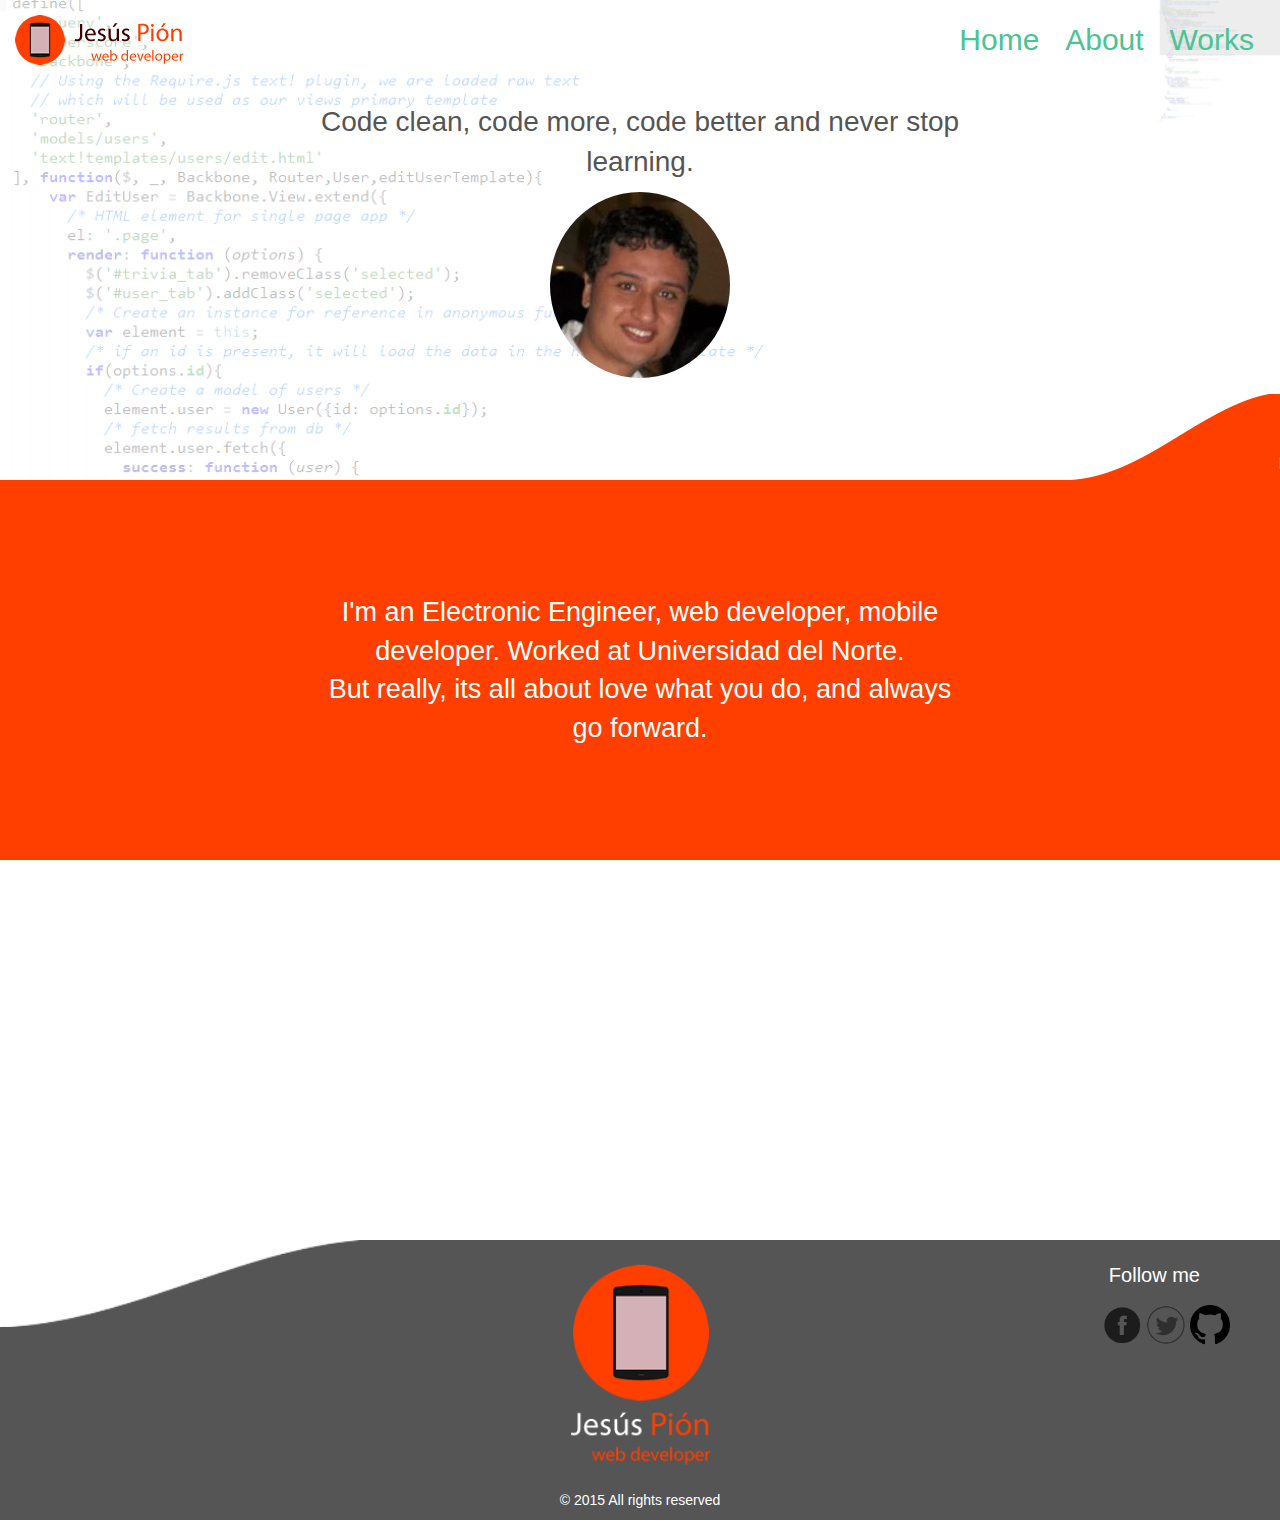
==== public/index.html @ e0263f7e "changes to rackup site" ====
<!DOCTYPE html>
<html>
<head>
    <meta charset="utf-8">
    <title>Jesús Pión | web developer</title>
    <meta name="viewport" content="width=device-width">
    <link rel="stylesheet" href="css/bootstrap.css">
    <link rel="stylesheet" href="css/default.css">
    <link rel="shortcut icon" href="img/logo-favicon.ico">
</head>  
<body>
	<div class="container-fluid">
		<div class="wrapper row page">
			<header class="row">
				<div class="col-sm-5 col-xs-2">
					<a href=""><h1>web developer</h1></a>
				</div>
				<nav class="col-sm-7 col-xs-10">
					<ul>
						<li><a href="#section-home">Home</li></a>
						<li><a href="#section-about">About</li></a>
						<li><a href="#section-works">Works</li></a>
					</ul>
				</nav>
			</header>
			<section id="section-home" class="row">
				<article>
					<p>
						Code clean, code more, code better and never stop learning.
					</p>
					<div class="circle">
						<img src="img/face-img.png">
					</div>
				</article>
			</section>
			<img id="orange-round" src="img/orange-round.png">
			<section id="section-about" class="row">
				<article>
					<p class="article-text">
						I'm an Electronic Engineer, web developer, mobile developer.
						Worked at Universidad del Norte. </br>
						But really, its all about love what you do, and always go forward.
					</p>
				</article>
			</section>
			<section id="section-works" >
				<article class="row list-works"></article>
			</section>
			<img id="white-round" src="img/white-round.png">
			<footer class="row">
				<img id="bottom-logo" src="img/web-logo.png">
				<span>Follow me</span>
				<ul id="social-media">
					<li>
						<div class="circle-back"></div>
						<a href="https://www.facebook.com/jesus.pion" target="_blank"><img src="img/facebook-icon-alpha.png"></a></li>
					<li>
						<div class="circle-back"></div>
						<a href="https://twitter.com/JesusPionT" target="_blank"><img src="img/twitter-icon-alpha.png"></a></li>
					<li>
						<div class="circle-back"></div>
						<a href="https://github.com/jpmilanello" target="_blank"><img src="img/github-icon-alpha.png"></a></li>
				</ul>
				<p>&copy; 2015 All rights reserved</p>
			</footer>
			<div class="page col-sm-9 col-xs-12"></div>
		<div>
	</div>
	<script data-main="js/main" src="js/libs/require/require.js"></script>
</body>
</html>
---- public/css/default.css ----
.container-fluid, .row {
  margin: 0;
  padding: 0; }

body {
  min-width: 390px;
  position: relative; }

header {
  -webkit-transition: all 0.5s ease;
  -moz-transition: all 0.5s ease;
  -ms-transition: all 0.5s ease;
  -o-transition: all 0.5s ease;
  transition: all 0.5s ease;
  -webkit-animation: fadeDown .25s ease .25s forwards;
  -moz-animation: fadeDown .25s ease  .25s forwards;
  -ms-animation: fadeDown .25s ease  .25s forwards;
  -o-animation: fadeDown .25s ease  .25s forwards;
  animation: fadeDown .25s ease  .25s forwards;
  height: 50px;
  position: absolute;
  width: 100%;
  z-index: 5; }
  header div {
    -webkit-transform: translate(0, -50%);
    /* Chrome, Safari, Opera */
    -moz-transform: translate(0, -50%);
    /* IE 9 */
    -ms-transform: translate(0, -50%);
    /* IE 9 */
    transform: translate(0, -50%);
    height: 30px;
    position: absolute;
    top: 50%; }
    header div a {
      background: url("../img/small-logo.png") no-repeat;
      background-size: 100%;
      display: inline-block;
      height: 30px;
      text-indent: -9999px;
      width: 30px; }
  header nav {
    -webkit-transform: translate(0, -50%);
    /* Chrome, Safari, Opera */
    -moz-transform: translate(0, -50%);
    /* IE 9 */
    -ms-transform: translate(0, -50%);
    /* IE 9 */
    transform: translate(0, -50%);
    position: absolute;
    top: 50%;
    text-align: right; }
    header nav ul {
      margin: 0;
      padding: 0; }
      header nav ul li {
        display: inline-block;
        font-size: 20px;
        list-style: none;
        padding: 0 11px; }
        header nav ul li a {
          color: #4CC393; }
        header nav ul li a:hover {
          color: #4CC393;
          text-decoration: none; }
  header.fixed {
    background: rgba(0, 0, 0, 0.5);
    height: 40px;
    position: fixed; }
    header.fixed nav ul li a {
      color: #FFF; }
      header.fixed nav ul li a.selected {
        color: #4CC393; }

#section-home {
  background: url("../img/code-back.png") no-repeat;
  background-size: 100%;
  height: 380px;
  margin-top: 50px;
  position: relative;
  width: 100%; }
  #section-home article {
    -webkit-transform: translate(0, -50%);
    /* Chrome, Safari, Opera */
    -moz-transform: translate(0, -50%);
    /* IE 9 */
    -ms-transform: translate(0, -50%);
    /* IE 9 */
    transform: translate(0, -50%);
    position: absolute;
    top: 50%;
    width: 100%; }
    #section-home article p {
      -webkit-transform: translate(-50%, 0);
      /* Chrome, Safari, Opera */
      -moz-transform: translate(-50%, 0);
      /* IE 9 */
      -ms-transform: translate(-50%, 0);
      /* IE 9 */
      transform: translate(-50%, 0);
      color: #555;
      font-size: 20px;
      left: 50%;
      position: relative;
      text-align: center;
      width: 70%; }
    #section-home article .circle {
      -webkit-border-radius: 50%;
      /* Chrome, Safari, Opera */
      -moz-border-radius: 50%;
      /* IE 9 */
      -ms-border-radius: 50%;
      /* IE 9 */
      border-radius: 50%;
      -webkit-transform: translate(-50%, 0);
      /* Chrome, Safari, Opera */
      -moz-transform: translate(-50%, 0);
      /* IE 9 */
      -ms-transform: translate(-50%, 0);
      /* IE 9 */
      transform: translate(-50%, 0);
      left: 50%;
      position: relative;
      width: 100px;
      overflow: hidden; }
      #section-home article .circle img {
        width: 100px; }

#orange-round {
  height: 40px;
  position: absolute;
  top: 391px;
  right: 0; }

#section-about {
  background: #FF3F00;
  height: 380px;
  position: relative; }
  #section-about p.article-text {
    -webkit-transform: translate(-50%, -50%);
    /* Chrome, Safari, Opera */
    -moz-transform: translate(-50%, -50%);
    /* IE 9 */
    -ms-transform: translate(-50%, -50%);
    /* IE 9 */
    transform: translate(-50%, -50%);
    color: #FFF;
    font-size: 20px;
    left: 50%;
    position: absolute;
    text-align: center;
    top: 50%;
    width: 70%; }
  #section-about p.article-title {
    color: #555;
    font-size: 30px;
    left: 20px;
    position: absolute;
    top: 20px; }

#section-works {
  height: 380px;
  position: relative;
  width: 100%; }
  #section-works article {
    -webkit-transform: translate(0, -50%);
    /* Chrome, Safari, Opera */
    -moz-transform: translate(0, -50%);
    /* IE 9 */
    -ms-transform: translate(0, -50%);
    /* IE 9 */
    transform: translate(0, -50%);
    margin-top: 10px;
    position: absolute;
    top: 50%;
    width: 100%; }
    #section-works article p {
      -webkit-transform: translate(-50%, 0);
      /* Chrome, Safari, Opera */
      -moz-transform: translate(-50%, 0);
      /* IE 9 */
      -ms-transform: translate(-50%, 0);
      /* IE 9 */
      transform: translate(-50%, 0);
      color: #555;
      font-size: 18px;
      left: 50%;
      position: relative;
      text-align: center; }
    #section-works article p.tags {
      color: #FF3F00; }
    #section-works article .circle {
      position: relative;
      height: 150px;
      overflow: hidden; }
      #section-works article .circle img {
        -webkit-transform: translate(-50%, 0);
        /* Chrome, Safari, Opera */
        -moz-transform: translate(-50%, 0);
        /* IE 9 */
        -ms-transform: translate(-50%, 0);
        /* IE 9 */
        transform: translate(-50%, 0);
        height: 150px;
        left: 50%;
        position: absolute; }
  #section-works p.article-title {
    color: #4CC393;
    font-size: 30px;
    left: 20px;
    position: absolute;
    top: 20px; }
  #section-works .work-article:last-child {
    display: none; }

#white-round {
  bottom: 241px;
  height: 40px;
  left: 0;
  position: absolute;
  z-index: 2; }

footer {
  background: #555;
  height: 280px;
  position: relative; }
  footer #bottom-logo {
    -webkit-transform: translate(-50%, -50%);
    /* Chrome, Safari, Opera */
    -moz-transform: translate(-50%, -50%);
    /* IE 9 */
    -ms-transform: translate(-50%, -50%);
    /* IE 9 */
    transform: translate(-50%, -50%);
    left: 50%;
    position: absolute;
    top: calc(50% - 50px);
    width: 80px; }
  footer p {
    bottom: 0;
    color: #FFF;
    position: absolute;
    width: 100%;
    text-align: center; }
  footer span {
    -webkit-transform: translate(-50%, 0);
    /* Chrome, Safari, Opera */
    -moz-transform: translate(-50%, 0);
    /* IE 9 */
    -ms-transform: translate(-50%, 0);
    /* IE 9 */
    transform: translate(-50%, 0);
    bottom: 90px;
    color: #FFF;
    font-size: 20px;
    position: absolute;
    left: 50%; }
  footer ul {
    -webkit-transform: translate(-50%, 0);
    /* Chrome, Safari, Opera */
    -moz-transform: translate(-50%, 0);
    /* IE 9 */
    -ms-transform: translate(-50%, 0);
    /* IE 9 */
    transform: translate(-50%, 0);
    bottom: 30px;
    padding: 0;
    position: absolute;
    left: 50%; }
    footer ul li {
      display: inline-block;
      height: 40px;
      list-style: none;
      position: relative;
      width: 40px; }
      footer ul li div {
        -webkit-border-radius: 50%;
        /* Chrome, Safari, Opera */
        -moz-border-radius: 50%;
        /* IE 9 */
        -ms-border-radius: 50%;
        /* IE 9 */
        border-radius: 50%;
        background: #FFF;
        display: none;
        height: 40px;
        width: 40px;
        position: absolute; }
      footer ul li img {
        position: absolute;
        width: 40px; }

.btn-file {
  position: relative;
  overflow: hidden; }

.btn-file input[type=file] {
  position: absolute;
  top: 0;
  right: 0;
  min-width: 100%;
  min-height: 100%;
  font-size: 100px;
  text-align: right;
  filter: alpha(opacity=0);
  opacity: 0;
  outline: none;
  background: white;
  cursor: inherit;
  display: block; }

@media (max-width: 585px) {
  #section-works article p {
    font-size: 14px; } }
@media (min-width: 768px) {
  header {
    height: 80px; }
    header div {
      height: 50px; }
      header div a {
        background: url("../img/inline-logo.png") no-repeat;
        height: 50px;
        width: 190px; }
    header nav ul li {
      font-size: 30px; }
    header.fixed {
      height: 60px; }

  #section-home {
    height: 480px;
    margin: 0; }
    #section-home article p {
      width: 50%;
      font-size: 28px; }
    #section-home article .circle {
      width: 180px; }
      #section-home article .circle img {
        width: 180px; }

  #orange-round {
    height: 87px;
    top: 394px; }

  #section-about p.article-text {
    font-size: 27px;
    width: 50%; }
  #section-about p.article-title {
    font-size: 34px; }

  #section-works .work-article:last-child {
    display: inline-block; }

  #white-round {
    bottom: 194px;
    height: 87px; }

  footer #bottom-logo {
    top: calc(50% - 15px);
    width: 140px; }
  footer span {
    -webkit-transform: translate(0, 0);
    /* Chrome, Safari, Opera */
    -moz-transform: translate(0, 0);
    /* IE 9 */
    -ms-transform: translate(0, 0);
    /* IE 9 */
    transform: translate(0, 0);
    bottom: 230px;
    left: auto;
    right: 80px; }
  footer ul {
    -webkit-transform: translate(0, 0);
    /* Chrome, Safari, Opera */
    -moz-transform: translate(0, 0);
    /* IE 9 */
    -ms-transform: translate(0, 0);
    /* IE 9 */
    transform: translate(0, 0);
    bottom: 160px;
    left: auto;
    right: 50px; } }

/*# sourceMappingURL=default.css.map */
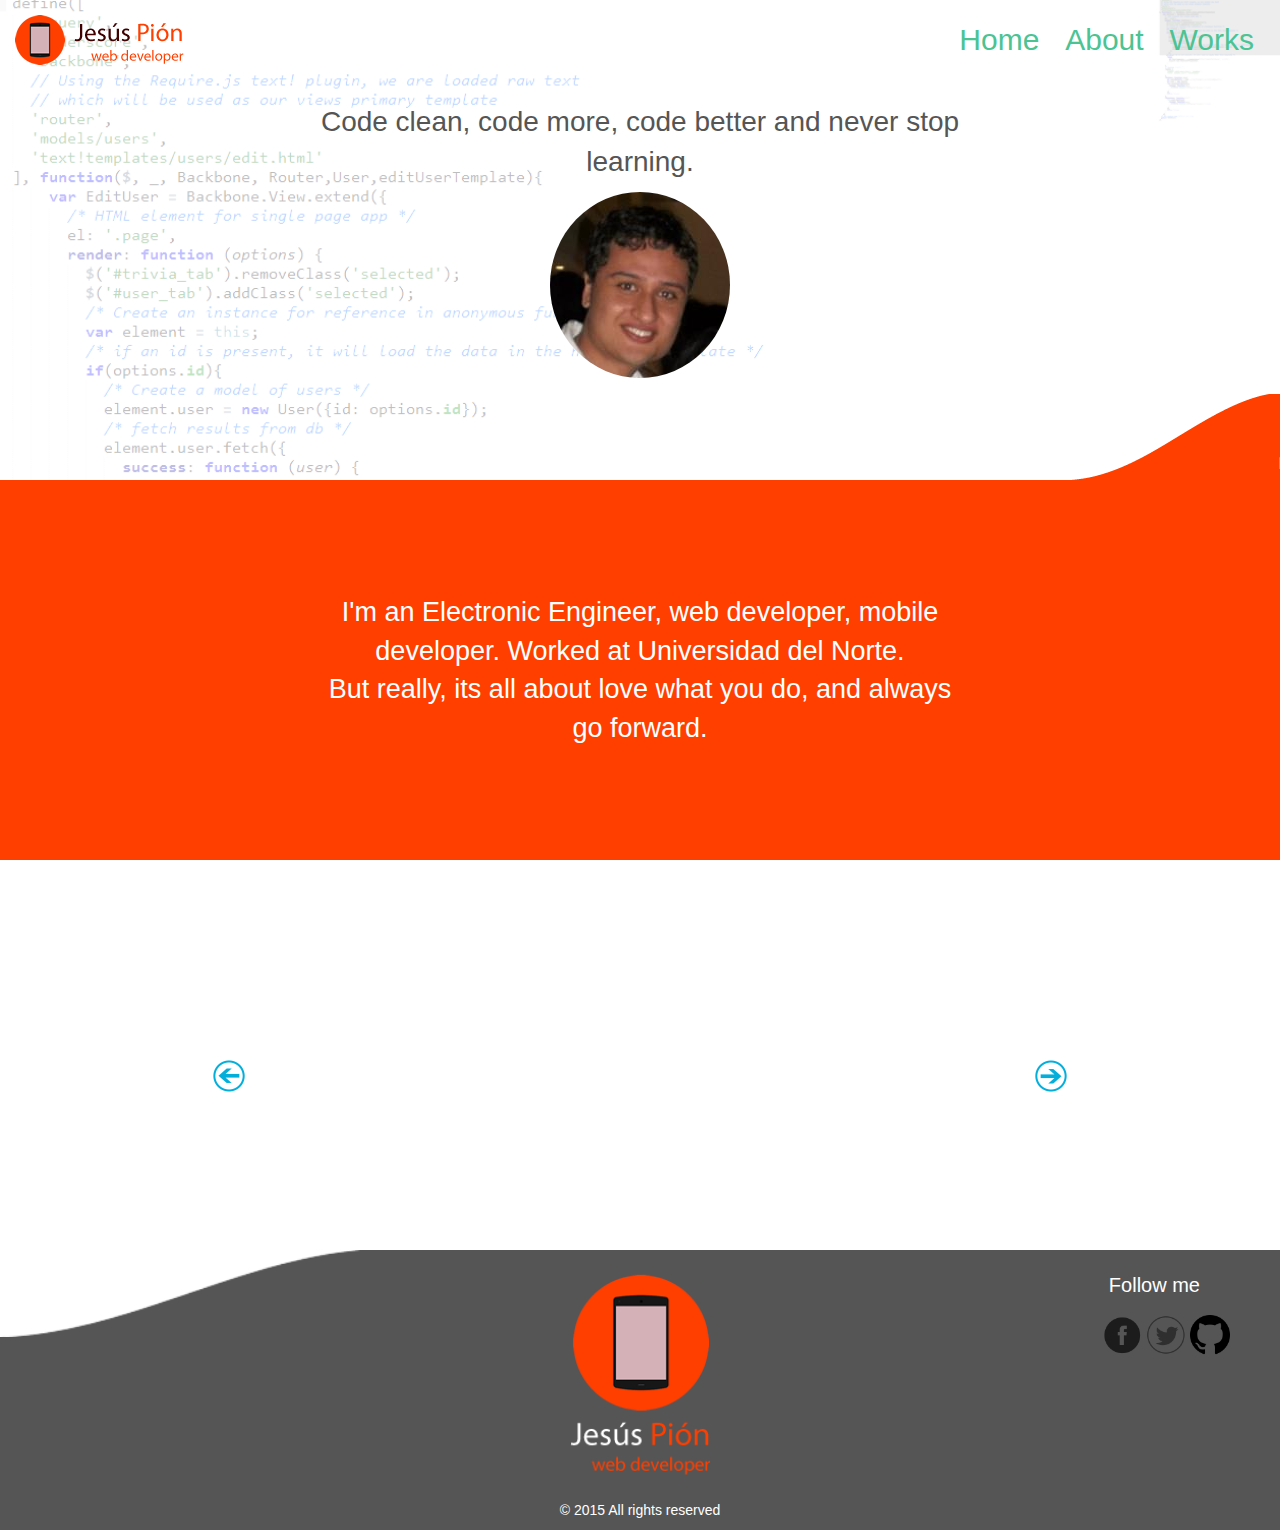
==== commit 184aa252: "add 3d reel effect to list-works" ====
--- a/public/index.html
+++ b/public/index.html
@@ -44,7 +44,9 @@
 				</article>
 			</section>
 			<section id="section-works" >
-				<article class="row list-works"></article>
+				<article class="list-works"></article>
+				<img id="backward" class="works-nav" src="img/back-icon.png">
+				<img id="forward" class="works-nav" src="img/back-icon.png">
 			</section>
 			<img id="white-round" src="img/white-round.png">
 			<footer class="row">
--- a/public/css/default.css
+++ b/public/css/default.css
@@ -210,8 +210,83 @@
     left: 20px;
     position: absolute;
     top: 20px; }
-  #section-works .work-article:last-child {
-    display: none; }
+  #section-works .list-works {
+    overflow: hidden;
+    height: 380px;
+    /*padding-left: 33.333333%;*/
+    position: relative;
+    -webkit-perspective: 4000px;
+    /* Chrome, Safari, Opera */
+    -moz-perspective: 4000px;
+    /* IE 9 */
+    -ms-perspective: 4000px;
+    /* IE 9 */
+    perspective: 4000px; }
+    #section-works .list-works .work-article {
+      -webkit-transition: all 0.5s ease;
+      -moz-transition: all 0.5s ease;
+      -ms-transition: all 0.5s ease;
+      -o-transition: all 0.5s ease;
+      transition: all 0.5s ease;
+      display: inline-block;
+      position: relative;
+      vertical-align: top;
+      width: 50%;
+      top: 30px; }
+      #section-works .list-works .work-article.hide {
+        display: none; }
+      #section-works .list-works .work-article.left-side {
+        -webkit-transform: translate(50%, 0%);
+        /* Chrome, Safari, Opera */
+        -moz-transform: translate(50%, 0%);
+        /* IE 9 */
+        -ms-transform: translate(50%, 0%);
+        /* IE 9 */
+        transform: translate(50%, 0%);
+        -webkit-transform: rotateY(50deg);
+        /* Chrome, Safari, Opera */
+        -moz-transform: rotateY(50deg);
+        /* IE 9 */
+        -ms-transform: rotateY(50deg);
+        /* IE 9 */
+        transform: rotateY(50deg);
+        position: absolute;
+        left: -100px;
+        top: 20px; }
+      #section-works .list-works .work-article.rigth-side {
+        -webkit-transform: translate(50%, 0%);
+        /* Chrome, Safari, Opera */
+        -moz-transform: translate(50%, 0%);
+        /* IE 9 */
+        -ms-transform: translate(50%, 0%);
+        /* IE 9 */
+        transform: translate(50%, 0%);
+        -webkit-transform: rotateY(-50deg);
+        /* Chrome, Safari, Opera */
+        -moz-transform: rotateY(-50deg);
+        /* IE 9 */
+        -ms-transform: rotateY(-50deg);
+        /* IE 9 */
+        transform: rotateY(-50deg);
+        position: absolute;
+        right: -100px;
+        top: 20px; }
+  #section-works .works-nav {
+    cursor: pointer;
+    position: absolute;
+    top: 50%;
+    width: 32px; }
+  #section-works #backward {
+    left: 16.666666%; }
+  #section-works #forward {
+    -webkit-transform: rotate(180deg);
+    /* Chrome, Safari, Opera */
+    -moz-transform: rotate(180deg);
+    /* IE 9 */
+    -ms-transform: rotate(180deg);
+    /* IE 9 */
+    transform: rotate(180deg);
+    right: 16.66666%; }
 
 #white-round {
   bottom: 241px;
@@ -347,8 +422,16 @@
   #section-about p.article-title {
     font-size: 34px; }
 
-  #section-works .work-article:last-child {
-    display: inline-block; }
+  #section-works .list-works .work-article {
+    width: 33.333333%; }
+    #section-works .list-works .work-article.left-side {
+      left: -150px; }
+    #section-works .list-works .work-article.rigth-side {
+      right: -150px; }
+  #section-works #backward {
+    left: 16.6666666%; }
+  #section-works #forward {
+    right: 16.6666666%; }
 
   #white-round {
     bottom: 194px;
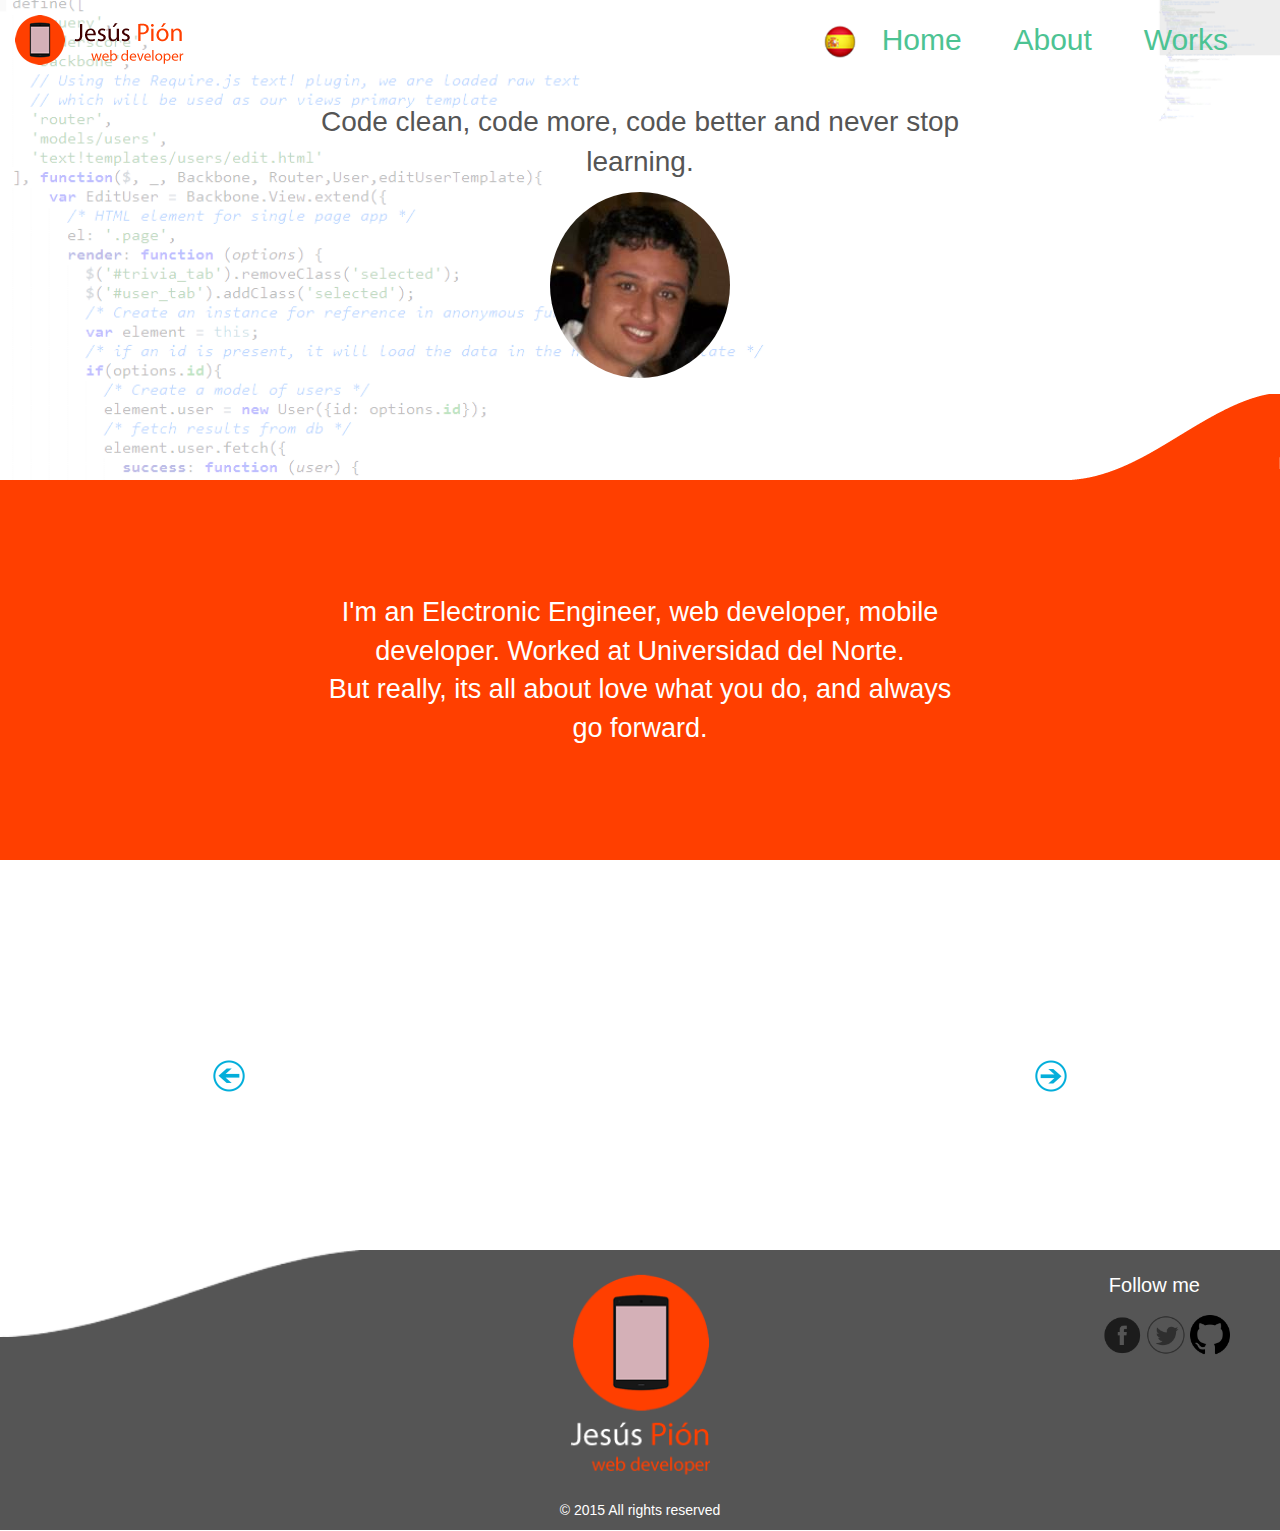
==== commit c6ca8f8c: "language chane" ====
--- a/public/index.html
+++ b/public/index.html
@@ -17,16 +17,23 @@
 				</div>
 				<nav class="col-sm-7 col-xs-10">
 					<ul>
-						<li><a href="#section-home">Home</li></a>
-						<li><a href="#section-about">About</li></a>
-						<li><a href="#section-works">Works</li></a>
+						<li><span id="language-change"><img src="img/spain-flag.png" width="32px" class="en"><img src="img/usa-flag.png" width="32px" class="sp"></span></li>
+						<li><a href="#section-home" class="en">Home</li></a>
+						<li><a href="#section-home" class="sp">Inicio</li></a>
+						<li><a href="#section-about" class="en">About</li></a>
+						<li><a href="#section-about" class="sp">Sobre mí</li></a>
+						<li><a href="#section-works" class="en">Works</li></a>
+						<li><a href="#section-works" class="sp">Trabajos</li></a>
 					</ul>
 				</nav>
 			</header>
 			<section id="section-home" class="row">
 				<article>
-					<p>
+					<p class="en">
 						Code clean, code more, code better and never stop learning.
+					</p>
+					<p class="sp">
+						Codifica limpio, codifica más, codifica mejor y nunca dejes de aprender.
 					</p>
 					<div class="circle">
 						<img src="img/face-img.png">
@@ -36,10 +43,15 @@
 			<img id="orange-round" src="img/orange-round.png">
 			<section id="section-about" class="row">
 				<article>
-					<p class="article-text">
+					<p class="article-text en">
 						I'm an Electronic Engineer, web developer, mobile developer.
 						Worked at Universidad del Norte. </br>
 						But really, its all about love what you do, and always go forward.
+					</p>
+					<p class="article-text sp">
+						Ingeniero electrónico, desarrollador web, desarrollador móbil.
+						Trabajé para la Universidad del Norte. </br>
+						Todo se trata de amar lo que haces y siempre ir hacia adelante.
 					</p>
 				</article>
 			</section>
@@ -51,7 +63,8 @@
 			<img id="white-round" src="img/white-round.png">
 			<footer class="row">
 				<img id="bottom-logo" src="img/web-logo.png">
-				<span>Follow me</span>
+				<span class="en">Follow me</span>
+				<span class="sp">Sígueme en</span>
 				<ul id="social-media">
 					<li>
 						<div class="circle-back"></div>
@@ -63,7 +76,8 @@
 						<div class="circle-back"></div>
 						<a href="https://github.com/jpmilanello" target="_blank"><img src="img/github-icon-alpha.png"></a></li>
 				</ul>
-				<p>&copy; 2015 All rights reserved</p>
+				<p class="en">&copy; 2015 All rights reserved</p>
+				<p class="sp">&copy; 2015 Todos los derechos reservados</p>
 			</footer>
 			<div class="page col-sm-9 col-xs-12"></div>
 		<div>
--- a/public/css/default.css
+++ b/public/css/default.css
@@ -295,6 +295,9 @@
   position: absolute;
   z-index: 2; }
 
+.sp {
+  display: none; }
+
 footer {
   background: #555;
   height: 280px;
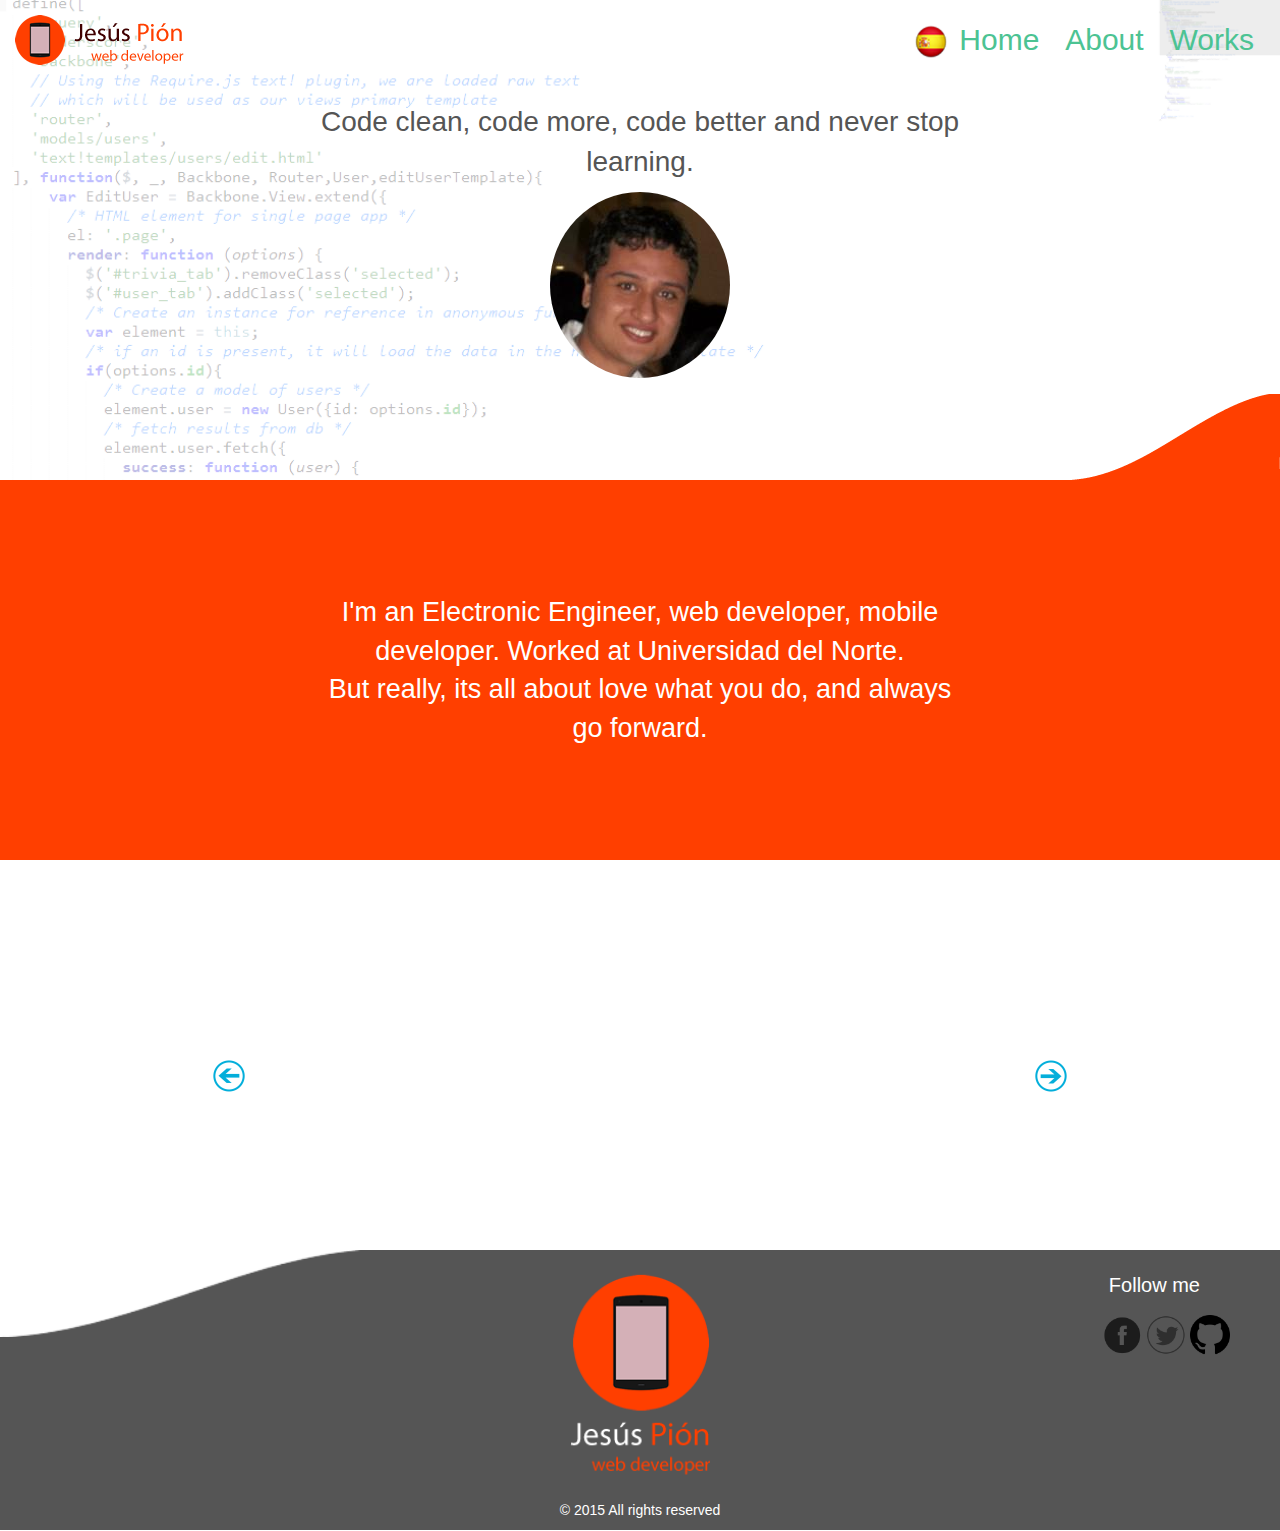
==== commit c9377f9b: "fix responsive" ====
--- a/public/index.html
+++ b/public/index.html
@@ -12,18 +12,15 @@
 	<div class="container-fluid">
 		<div class="wrapper row page">
 			<header class="row">
-				<div class="col-sm-5 col-xs-2">
+				<div class="col-sm-5 col-xs-1">
 					<a href=""><h1>web developer</h1></a>
 				</div>
-				<nav class="col-sm-7 col-xs-10">
+				<nav class="col-sm-7 col-xs-11">
 					<ul>
 						<li><span id="language-change"><img src="img/spain-flag.png" width="32px" class="en"><img src="img/usa-flag.png" width="32px" class="sp"></span></li>
-						<li><a href="#section-home" class="en">Home</li></a>
-						<li><a href="#section-home" class="sp">Inicio</li></a>
-						<li><a href="#section-about" class="en">About</li></a>
-						<li><a href="#section-about" class="sp">Sobre mí</li></a>
-						<li><a href="#section-works" class="en">Works</li></a>
-						<li><a href="#section-works" class="sp">Trabajos</li></a>
+						<li><a href="#section-home" class="en">Home</a><a href="#section-home" class="sp">Inicio</a></li>
+						<li><a href="#section-about" class="en">About</a><a href="#section-about" class="sp">Sobre mí</a></li>
+						<li><a href="#section-works" class="en">Works</a><a href="#section-works" class="sp">Trabajos</a></li>
 					</ul>
 				</nav>
 			</header>
--- a/public/css/default.css
+++ b/public/css/default.css
@@ -23,11 +23,8 @@
   z-index: 5; }
   header div {
     -webkit-transform: translate(0, -50%);
-    /* Chrome, Safari, Opera */
     -moz-transform: translate(0, -50%);
-    /* IE 9 */
     -ms-transform: translate(0, -50%);
-    /* IE 9 */
     transform: translate(0, -50%);
     height: 30px;
     position: absolute;
@@ -41,11 +38,8 @@
       width: 30px; }
   header nav {
     -webkit-transform: translate(0, -50%);
-    /* Chrome, Safari, Opera */
     -moz-transform: translate(0, -50%);
-    /* IE 9 */
     -ms-transform: translate(0, -50%);
-    /* IE 9 */
     transform: translate(0, -50%);
     position: absolute;
     top: 50%;
@@ -58,6 +52,10 @@
         font-size: 20px;
         list-style: none;
         padding: 0 11px; }
+        header nav ul li:first-child {
+          width: 40px; }
+        header nav ul li.hidden {
+          width: 0; }
         header nav ul li a {
           color: #4CC393; }
         header nav ul li a:hover {
@@ -66,6 +64,7 @@
   header.fixed {
     background: rgba(0, 0, 0, 0.5);
     height: 40px;
+    min-width: 390px;
     position: fixed; }
     header.fixed nav ul li a {
       color: #FFF; }
@@ -81,22 +80,16 @@
   width: 100%; }
   #section-home article {
     -webkit-transform: translate(0, -50%);
-    /* Chrome, Safari, Opera */
     -moz-transform: translate(0, -50%);
-    /* IE 9 */
     -ms-transform: translate(0, -50%);
-    /* IE 9 */
     transform: translate(0, -50%);
     position: absolute;
     top: 50%;
     width: 100%; }
     #section-home article p {
       -webkit-transform: translate(-50%, 0);
-      /* Chrome, Safari, Opera */
       -moz-transform: translate(-50%, 0);
-      /* IE 9 */
       -ms-transform: translate(-50%, 0);
-      /* IE 9 */
       transform: translate(-50%, 0);
       color: #555;
       font-size: 20px;
@@ -106,18 +99,12 @@
       width: 70%; }
     #section-home article .circle {
       -webkit-border-radius: 50%;
-      /* Chrome, Safari, Opera */
       -moz-border-radius: 50%;
-      /* IE 9 */
       -ms-border-radius: 50%;
-      /* IE 9 */
       border-radius: 50%;
       -webkit-transform: translate(-50%, 0);
-      /* Chrome, Safari, Opera */
       -moz-transform: translate(-50%, 0);
-      /* IE 9 */
       -ms-transform: translate(-50%, 0);
-      /* IE 9 */
       transform: translate(-50%, 0);
       left: 50%;
       position: relative;
@@ -138,11 +125,8 @@
   position: relative; }
   #section-about p.article-text {
     -webkit-transform: translate(-50%, -50%);
-    /* Chrome, Safari, Opera */
     -moz-transform: translate(-50%, -50%);
-    /* IE 9 */
     -ms-transform: translate(-50%, -50%);
-    /* IE 9 */
     transform: translate(-50%, -50%);
     color: #FFF;
     font-size: 20px;
@@ -164,11 +148,8 @@
   width: 100%; }
   #section-works article {
     -webkit-transform: translate(0, -50%);
-    /* Chrome, Safari, Opera */
     -moz-transform: translate(0, -50%);
-    /* IE 9 */
     -ms-transform: translate(0, -50%);
-    /* IE 9 */
     transform: translate(0, -50%);
     margin-top: 10px;
     position: absolute;
@@ -176,11 +157,8 @@
     width: 100%; }
     #section-works article p {
       -webkit-transform: translate(-50%, 0);
-      /* Chrome, Safari, Opera */
       -moz-transform: translate(-50%, 0);
-      /* IE 9 */
       -ms-transform: translate(-50%, 0);
-      /* IE 9 */
       transform: translate(-50%, 0);
       color: #555;
       font-size: 18px;
@@ -195,11 +173,8 @@
       overflow: hidden; }
       #section-works article .circle img {
         -webkit-transform: translate(-50%, 0);
-        /* Chrome, Safari, Opera */
         -moz-transform: translate(-50%, 0);
-        /* IE 9 */
         -ms-transform: translate(-50%, 0);
-        /* IE 9 */
         transform: translate(-50%, 0);
         height: 150px;
         left: 50%;
@@ -216,11 +191,8 @@
     /*padding-left: 33.333333%;*/
     position: relative;
     -webkit-perspective: 4000px;
-    /* Chrome, Safari, Opera */
     -moz-perspective: 4000px;
-    /* IE 9 */
     -ms-perspective: 4000px;
-    /* IE 9 */
     perspective: 4000px; }
     #section-works .list-works .work-article {
       -webkit-transition: all 0.5s ease;
@@ -237,36 +209,24 @@
         display: none; }
       #section-works .list-works .work-article.left-side {
         -webkit-transform: translate(50%, 0%);
-        /* Chrome, Safari, Opera */
         -moz-transform: translate(50%, 0%);
-        /* IE 9 */
         -ms-transform: translate(50%, 0%);
-        /* IE 9 */
         transform: translate(50%, 0%);
         -webkit-transform: rotateY(50deg);
-        /* Chrome, Safari, Opera */
         -moz-transform: rotateY(50deg);
-        /* IE 9 */
         -ms-transform: rotateY(50deg);
-        /* IE 9 */
         transform: rotateY(50deg);
         position: absolute;
         left: -100px;
         top: 20px; }
       #section-works .list-works .work-article.rigth-side {
         -webkit-transform: translate(50%, 0%);
-        /* Chrome, Safari, Opera */
         -moz-transform: translate(50%, 0%);
-        /* IE 9 */
         -ms-transform: translate(50%, 0%);
-        /* IE 9 */
         transform: translate(50%, 0%);
         -webkit-transform: rotateY(-50deg);
-        /* Chrome, Safari, Opera */
         -moz-transform: rotateY(-50deg);
-        /* IE 9 */
         -ms-transform: rotateY(-50deg);
-        /* IE 9 */
         transform: rotateY(-50deg);
         position: absolute;
         right: -100px;
@@ -276,15 +236,18 @@
     position: absolute;
     top: 50%;
     width: 32px; }
+    #section-works .works-nav.disabled {
+      -webkit-filter: grayscale(100%);
+      -moz-filter: grayscale(100%);
+      -ms-filter: grayscale(100%);
+      -o-filter: grayscale(100%);
+      filter: grayscale(100%); }
   #section-works #backward {
     left: 16.666666%; }
   #section-works #forward {
     -webkit-transform: rotate(180deg);
-    /* Chrome, Safari, Opera */
     -moz-transform: rotate(180deg);
-    /* IE 9 */
     -ms-transform: rotate(180deg);
-    /* IE 9 */
     transform: rotate(180deg);
     right: 16.66666%; }
 
@@ -304,11 +267,8 @@
   position: relative; }
   footer #bottom-logo {
     -webkit-transform: translate(-50%, -50%);
-    /* Chrome, Safari, Opera */
     -moz-transform: translate(-50%, -50%);
-    /* IE 9 */
     -ms-transform: translate(-50%, -50%);
-    /* IE 9 */
     transform: translate(-50%, -50%);
     left: 50%;
     position: absolute;
@@ -322,11 +282,8 @@
     text-align: center; }
   footer span {
     -webkit-transform: translate(-50%, 0);
-    /* Chrome, Safari, Opera */
     -moz-transform: translate(-50%, 0);
-    /* IE 9 */
     -ms-transform: translate(-50%, 0);
-    /* IE 9 */
     transform: translate(-50%, 0);
     bottom: 90px;
     color: #FFF;
@@ -335,11 +292,8 @@
     left: 50%; }
   footer ul {
     -webkit-transform: translate(-50%, 0);
-    /* Chrome, Safari, Opera */
     -moz-transform: translate(-50%, 0);
-    /* IE 9 */
     -ms-transform: translate(-50%, 0);
-    /* IE 9 */
     transform: translate(-50%, 0);
     bottom: 30px;
     padding: 0;
@@ -353,11 +307,8 @@
       width: 40px; }
       footer ul li div {
         -webkit-border-radius: 50%;
-        /* Chrome, Safari, Opera */
         -moz-border-radius: 50%;
-        /* IE 9 */
         -ms-border-radius: 50%;
-        /* IE 9 */
         border-radius: 50%;
         background: #FFF;
         display: none;
@@ -445,22 +396,16 @@
     width: 140px; }
   footer span {
     -webkit-transform: translate(0, 0);
-    /* Chrome, Safari, Opera */
     -moz-transform: translate(0, 0);
-    /* IE 9 */
     -ms-transform: translate(0, 0);
-    /* IE 9 */
     transform: translate(0, 0);
     bottom: 230px;
     left: auto;
     right: 80px; }
   footer ul {
     -webkit-transform: translate(0, 0);
-    /* Chrome, Safari, Opera */
     -moz-transform: translate(0, 0);
-    /* IE 9 */
     -ms-transform: translate(0, 0);
-    /* IE 9 */
     transform: translate(0, 0);
     bottom: 160px;
     left: auto;
